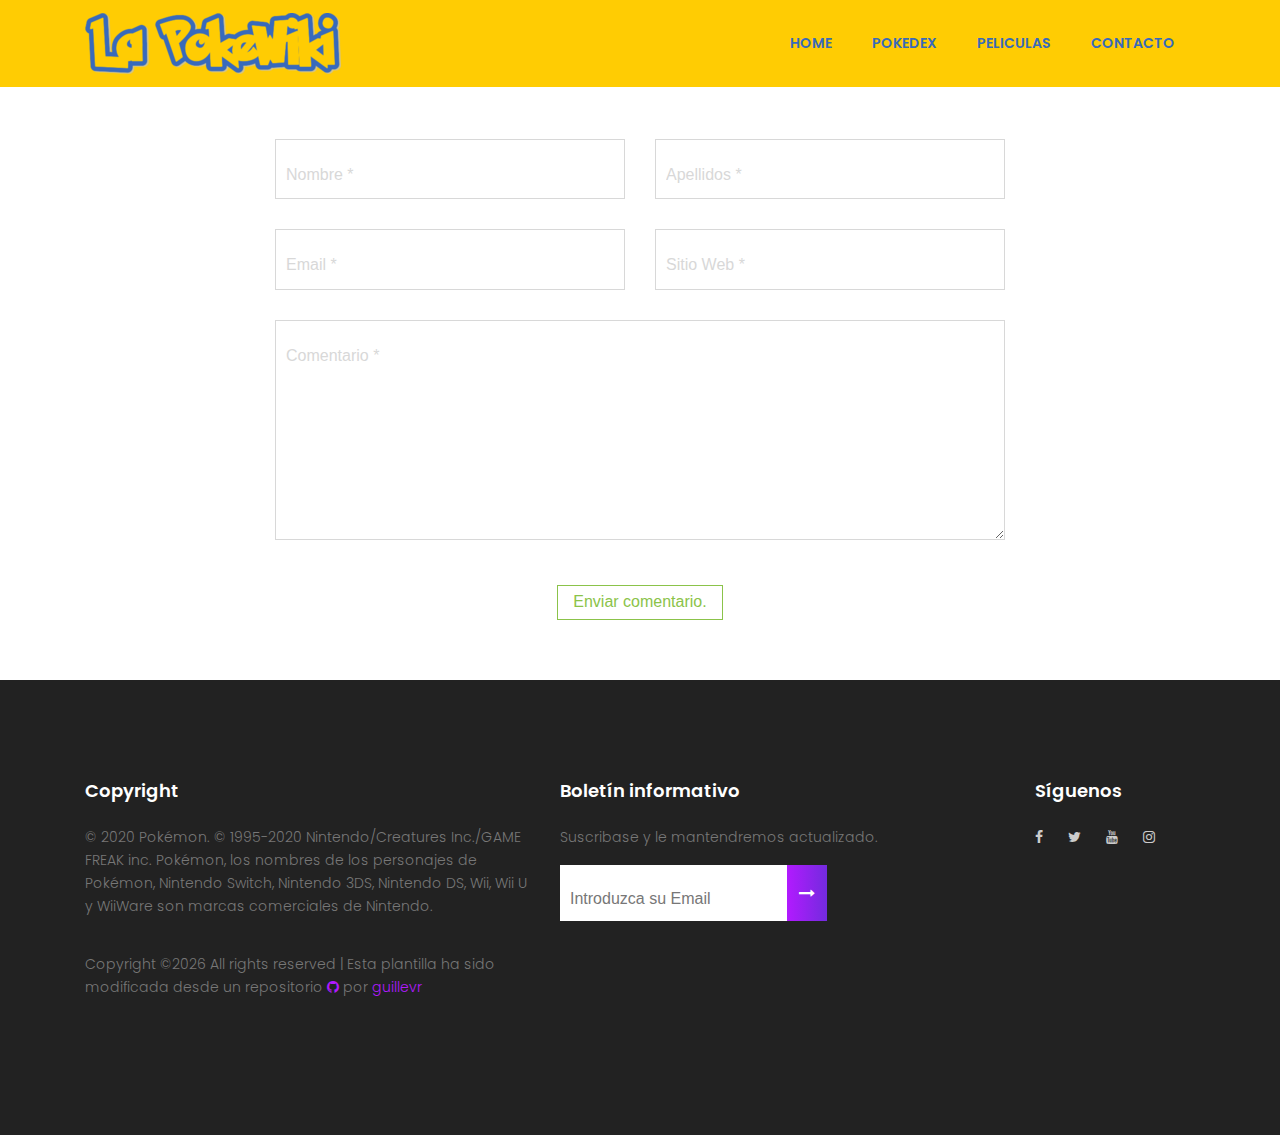
==== pokemon/formulario.html @ 74d23642 "Modificación completa del formulario." ====
<!DOCTYPE html>
<html lang="zxx" class="no-js">
<head>
  <!-- Mobile Specific Meta -->
  <meta name="viewport" content="width=device-width, initial-scale=1, shrink-to-fit=no">
  <!-- Favicon-->
  <link rel="shortcut icon" href="img/fav.png">
  <!-- Author Meta -->
  <meta name="author" content="colorlib">
  <!-- Meta Description -->
  <meta name="description" content="">
  <!-- Meta Keyword -->
  <meta name="keywords" content="">
  <!-- meta character set -->
  <meta charset="UTF-8">
  <!-- Site Title -->
  <title>La pokewiki</title>

  <link href="https://fonts.googleapis.com/css?family=Poppins:100,200,400,300,500,600,700" rel="stylesheet">
    <!--
    CSS
    ============================================= -->
    <link rel="stylesheet" href="css/linearicons.css">
    <link rel="stylesheet" href="css/font-awesome.min.css">
    <link rel="stylesheet" href="css/bootstrap.css">
    <link rel="stylesheet" href="css/magnific-popup.css">
    <link rel="stylesheet" href="css/animate.min.css">
    <link rel="stylesheet" href="css/owl.carousel.css">
    <link rel="stylesheet" href="css/main.css">
    <link rel="stylesheet" href="style_form.css">

  </head>
  <body>
    <!-- start banner Area -->
    <section class="banner-area" id="home">
      <!-- Start Header Area -->
      <header class="default-header" style="background-color:#FFCC03">
        <nav class="navbar navbar-expand-lg  navbar-light">
          <div class="container">
              <a class="navbar-brand" href="index.html">
                <img src="img/icono.ico" alt="">
              </a>
              <button class="navbar-toggler" type="button" data-toggle="collapse" data-target="#navbarSupportedContent" aria-controls="navbarSupportedContent" aria-expanded="false" aria-label="Toggle navigation">
                <span class="text-white lnr lnr-menu"></span>
              </button>

              <div class="collapse navbar-collapse justify-content-end align-items-center" id="navbarSupportedContent">
                <ul class="navbar-nav">
                <!-- ################ He hecho cambios aqui ################### -->
                  <li><a href="index.html" style="color:#386abb">Home</a></li>
                  <li><a href="pag_pokedex.html" style="color:#386abb">Pokedex</a></li>
                  <li><a href="peliculas.html" style="color:#386abb">Peliculas</a></li>
                  <li><a href="formulario.html" style="color:#386abb">Contacto</a></li>
                </ul>
              </div>
          </div>
        </nav>
      </header>
      <!-- End Header Area -->
    </section>

<!-- ############# El formulario ################ -->
    <br/>
    <br/>
    <div class="comment-section">
    <form id="commentform" class="comment-form">
      <div class="comment-form-name">
        <input id="name" placeholder="Nombre *" name="name" type="text" value="" pattern="^[^0-9]+$" size="30" maxlength="245" required>
        <label for="name">Nombre</label>
      </div>
      <div class="comment-form-surname">
        <input id="surname" placeholder="Apellidos *" name="surname" type="text" value="" size="30" maxlength="245" required>
        <label for="surname">Apellidos</label>
      </div>
      <div class="comment-form-email">
        <input id="email" placeholder="Email *" name="email" type="email" value="" size="30" maxlength="100" required>
        <label for="email" data-help="Ejemplo: ejemplo@gmail.com">Correo electronico</label>
      </div>
      <div class="comment-form-url">
        <input id="url" placeholder="Sitio Web *" name="url" type="url" value="" size="30" maxlength="200">
        <label for="url" data-help="Suelen empezar con http:// o https://">Sitio Web</label>
      </div>
      <div class="comment-form-comment">
        <textarea placeholder="Comentario *" id="comment" name="comment" cols="45" rows="8" maxlength="65525" required></textarea>
        <label data-help="Su comentario nos ayudara a ir mejorando día a día. Gracias!!">Comentario</label>
      </div>
      <div class="form-submit">
        <input name="submit" type="submit" id="submit" class="submit" value="Enviar comentario.">
      </div>
    </form>
  </div>
  <!-- ################ Pie de pagina ################### -->


      <!-- start footer Area -->
      <footer class="footer-area section-gap">
        <div class="container">
          <div class="row">
            <div class="col-lg-5 col-md-6 col-sm-6">
              <div class="single-footer-widget">
  <!-- ################ He hecho cambios aquii ################### -->
                <h6>Copyright</h6>
                <p>
                  	© 2020 Pokémon. © 1995-2020 Nintendo/Creatures Inc./GAME FREAK inc.
                    Pokémon, los nombres de los personajes de Pokémon, Nintendo Switch, Nintendo 3DS, Nintendo DS, Wii, Wii U y WiiWare son marcas comerciales de Nintendo.
                </p>

                <!-- Link back to Colorlib can't be removed. Template is licensed under CC BY 3.0. -->
                <p class="footer-text">Copyright &copy;<script>document.write(new Date().getFullYear());</script> All rights reserved | Esta plantilla ha sido modificada desde un repositorio <i class="fa fa-github" aria-hidden="true"></i> por <a href="https://colorlib.com" target="_blank">guillevr</a></p>
                <!-- Link back to Colorlib can't be removed. Template is licensed under CC BY 3.0. -->


              </div>
            </div>
  <!-- ################ He hecho cambios aquii ################### -->
            <div class="col-lg-5  col-md-6 col-sm-6">
              <div class="single-footer-widget">
                <h6>Boletín informativo</h6>
                <p>Suscribase y le mantendremos actualizado.</p>
                <div class="" id="mc_embed_signup">

                    <form target="_blank" action="https://spondonit.us12.list-manage.com/subscribe/post?u=1462626880ade1ac87bd9c93a&amp;id=92a4423d01" method="get" class="form-inline">

                    <div class="d-flex flex-row">
  <!-- ################ He hecho cambios aquii ################### -->
                      <input class="form-control" name="EMAIL" placeholder="Introduzca su Email" onfocus="this.placeholder = ''" onblur="this.placeholder = 'Enter Email '" required="" type="email">


                                      <button class="click-btn btn btn-default"><i class="fa fa-long-arrow-right" aria-hidden="true"></i></button>
                                      <div style="position: absolute; left: -5000px;">
                          <input name="b_36c4fd991d266f23781ded980_aefe40901a" tabindex="-1" value="" type="text">
                        </div>

                      <!-- <div class="col-lg-4 col-md-4">
                        <button class="bb-btn btn"><span class="lnr lnr-arrow-right"></span></button>
                      </div>  -->
                    </div>
                    <div class="info"></div>
                    </form>
                </div>
                </div>
            </div>
            <div class="col-lg-2 col-md-6 col-sm-6 social-widget">
  <!-- ################ He hecho cambios aquii ################### -->
              <div class="single-footer-widget">
    						<h6 >Síguenos</h6>
                <div class="footer-social d-flex align-items-center">
                  <a href="https://www.facebook.com/Pokemon/"><i class="fa fa-facebook"></i></a>
                  <a href="https://twitter.com/pokemon_es_esp"><i class="fa fa-twitter"></i></a>
                  <a href="https://www.youtube.com/user/PokemonOficialES"><i class="fa fa-youtube"></i></a>
                  <a href="https://www.instagram.com/pokemon/"><i class="fa fa-instagram"></i></a>
                </div>
              </div>
            </div>
          </div>
        </div>
      </footer>
      <!-- End footer Area -->


      <script src="js/vendor/jquery-2.2.4.min.js"></script>
      <script src="https://cdnjs.cloudflare.com/ajax/libs/popper.js/1.11.0/umd/popper.min.js" integrity="sha384-b/U6ypiBEHpOf/4+1nzFpr53nxSS+GLCkfwBdFNTxtclqqenISfwAzpKaMNFNmj4" crossorigin="anonymous"></script>
      <script src="js/vendor/bootstrap.min.js"></script>
      <script src="js/owl.carousel.min.js"></script>
      <script src="js/jquery.sticky.js"></script>
      <script src="js/jquery.nice-select.min.js"></script>
      <script src="js/parallax.min.js"></script>
      <script src="js/jquery.magnific-popup.min.js"></script>
      <script src="js/main.js"></script>
    </body>
  </html>
---- pokemon/css/linearicons.css ----
@font-face {
	font-family: 'Linearicons-Free';
	src:url('../fonts/Linearicons-Free.eot?w118d');
	src:url('../fonts/Linearicons-Free.eot?#iefixw118d') format('embedded-opentype'),
		url('../fonts/Linearicons-Free.woff2?w118d') format('woff2'),
		url('../fonts/Linearicons-Free.woff?w118d') format('woff'),
		url('../fonts/Linearicons-Free.ttf?w118d') format('truetype'),
		url('../fonts/Linearicons-Free.svg?w118d#Linearicons-Free') format('svg');
	font-weight: normal;
	font-style: normal;
}

.lnr {
	font-family: 'Linearicons-Free';
	speak: none;
	font-style: normal;
	font-weight: normal;
	font-variant: normal;
	text-transform: none;
	line-height: 1;

	/* Better Font Rendering =========== */
	-webkit-font-smoothing: antialiased;
	-moz-osx-font-smoothing: grayscale;
}

.lnr-home:before {
	content: "\e800";
}
.lnr-apartment:before {
	content: "\e801";
}
.lnr-pencil:before {
	content: "\e802";
}
.lnr-magic-wand:before {
	content: "\e803";
}
.lnr-drop:before {
	content: "\e804";
}
.lnr-lighter:before {
	content: "\e805";
}
.lnr-poop:before {
	content: "\e806";
}
.lnr-sun:before {
	content: "\e807";
}
.lnr-moon:before {
	content: "\e808";
}
.lnr-cloud:before {
	content: "\e809";
}
.lnr-cloud-upload:before {
	content: "\e80a";
}
.lnr-cloud-download:before {
	content: "\e80b";
}
.lnr-cloud-sync:before {
	content: "\e80c";
}
.lnr-cloud-check:before {
	content: "\e80d";
}
.lnr-database:before {
	content: "\e80e";
}
.lnr-lock:before {
	content: "\e80f";
}
.lnr-cog:before {
	content: "\e810";
}
.lnr-trash:before {
	content: "\e811";
}
.lnr-dice:before {
	content: "\e812";
}
.lnr-heart:before {
	content: "\e813";
}
.lnr-star:before {
	content: "\e814";
}
.lnr-star-half:before {
	content: "\e815";
}
.lnr-star-empty:before {
	content: "\e816";
}
.lnr-flag:before {
	content: "\e817";
}
.lnr-envelope:before {
	content: "\e818";
}
.lnr-paperclip:before {
	content: "\e819";
}
.lnr-inbox:before {
	content: "\e81a";
}
.lnr-eye:before {
	content: "\e81b";
}
.lnr-printer:before {
	content: "\e81c";
}
.lnr-file-empty:before {
	content: "\e81d";
}
.lnr-file-add:before {
	content: "\e81e";
}
.lnr-enter:before {
	content: "\e81f";
}
.lnr-exit:before {
	content: "\e820";
}
.lnr-graduation-hat:before {
	content: "\e821";
}
.lnr-license:before {
	content: "\e822";
}
.lnr-music-note:before {
	content: "\e823";
}
.lnr-film-play:before {
	content: "\e824";
}
.lnr-camera-video:before {
	content: "\e825";
}
.lnr-camera:before {
	content: "\e826";
}
.lnr-picture:before {
	content: "\e827";
}
.lnr-book:before {
	content: "\e828";
}
.lnr-bookmark:before {
	content: "\e829";
}
.lnr-user:before {
	content: "\e82a";
}
.lnr-users:before {
	content: "\e82b";
}
.lnr-shirt:before {
	content: "\e82c";
}
.lnr-store:before {
	content: "\e82d";
}
.lnr-cart:before {
	content: "\e82e";
}
.lnr-tag:before {
	content: "\e82f";
}
.lnr-phone-handset:before {
	content: "\e830";
}
.lnr-phone:before {
	content: "\e831";
}
.lnr-pushpin:before {
	content: "\e832";
}
.lnr-map-marker:before {
	content: "\e833";
}
.lnr-map:before {
	content: "\e834";
}
.lnr-location:before {
	content: "\e835";
}
.lnr-calendar-full:before {
	content: "\e836";
}
.lnr-keyboard:before {
	content: "\e837";
}
.lnr-spell-check:before {
	content: "\e838";
}
.lnr-screen:before {
	content: "\e839";
}
.lnr-smartphone:before {
	content: "\e83a";
}
.lnr-tablet:before {
	content: "\e83b";
}
.lnr-laptop:before {
	content: "\e83c";
}
.lnr-laptop-phone:before {
	content: "\e83d";
}
.lnr-power-switch:before {
	content: "\e83e";
}
.lnr-bubble:before {
	content: "\e83f";
}
.lnr-heart-pulse:before {
	content: "\e840";
}
.lnr-construction:before {
	content: "\e841";
}
.lnr-pie-chart:before {
	content: "\e842";
}
.lnr-chart-bars:before {
	content: "\e843";
}
.lnr-gift:before {
	content: "\e844";
}
.lnr-diamond:before {
	content: "\e845";
}
.lnr-linearicons:before {
	content: "\e846";
}
.lnr-dinner:before {
	content: "\e847";
}
.lnr-coffee-cup:before {
	content: "\e848";
}
.lnr-leaf:before {
	content: "\e849";
}
.lnr-paw:before {
	content: "\e84a";
}
.lnr-rocket:before {
	content: "\e84b";
}
.lnr-briefcase:before {
	content: "\e84c";
}
.lnr-bus:before {
	content: "\e84d";
}
.lnr-car:before {
	content: "\e84e";
}
.lnr-train:before {
	content: "\e84f";
}
.lnr-bicycle:before {
	content: "\e850";
}
.lnr-wheelchair:before {
	content: "\e851";
}
.lnr-select:before {
	content: "\e852";
}
.lnr-earth:before {
	content: "\e853";
}
.lnr-smile:before {
	content: "\e854";
}
.lnr-sad:before {
	content: "\e855";
}
.lnr-neutral:before {
	content: "\e856";
}
.lnr-mustache:before {
	content: "\e857";
}
.lnr-alarm:before {
	content: "\e858";
}
.lnr-bullhorn:before {
	content: "\e859";
}
.lnr-volume-high:before {
	content: "\e85a";
}
.lnr-volume-medium:before {
	content: "\e85b";
}
.lnr-volume-low:before {
	content: "\e85c";
}
.lnr-volume:before {
	content: "\e85d";
}
.lnr-mic:before {
	content: "\e85e";
}
.lnr-hourglass:before {
	content: "\e85f";
}
.lnr-undo:before {
	content: "\e860";
}
.lnr-redo:before {
	content: "\e861";
}
.lnr-sync:before {
	content: "\e862";
}
.lnr-history:before {
	content: "\e863";
}
.lnr-clock:before {
	content: "\e864";
}
.lnr-download:before {
	content: "\e865";
}
.lnr-upload:before {
	content: "\e866";
}
.lnr-enter-down:before {
	content: "\e867";
}
.lnr-exit-up:before {
	content: "\e868";
}
.lnr-bug:before {
	content: "\e869";
}
.lnr-code:before {
	content: "\e86a";
}
.lnr-link:before {
	content: "\e86b";
}
.lnr-unlink:before {
	content: "\e86c";
}
.lnr-thumbs-up:before {
	content: "\e86d";
}
.lnr-thumbs-down:before {
	content: "\e86e";
}
.lnr-magnifier:before {
	content: "\e86f";
}
.lnr-cross:before {
	content: "\e870";
}
.lnr-menu:before {
	content: "\e871";
}
.lnr-list:before {
	content: "\e872";
}
.lnr-chevron-up:before {
	content: "\e873";
}
.lnr-chevron-down:before {
	content: "\e874";
}
.lnr-chevron-left:before {
	content: "\e875";
}
.lnr-chevron-right:before {
	content: "\e876";
}
.lnr-arrow-up:before {
	content: "\e877";
}
.lnr-arrow-down:before {
	content: "\e878";
}
.lnr-arrow-left:before {
	content: "\e879";
}
.lnr-arrow-right:before {
	content: "\e87a";
}
.lnr-move:before {
	content: "\e87b";
}
.lnr-warning:before {
	content: "\e87c";
}
.lnr-question-circle:before {
	content: "\e87d";
}
.lnr-menu-circle:before {
	content: "\e87e";
}
.lnr-checkmark-circle:before {
	content: "\e87f";
}
.lnr-cross-circle:before {
	content: "\e880";
}
.lnr-plus-circle:before {
	content: "\e881";
}
.lnr-circle-minus:before {
	content: "\e882";
}
.lnr-arrow-up-circle:before {
	content: "\e883";
}
.lnr-arrow-down-circle:before {
	content: "\e884";
}
.lnr-arrow-left-circle:before {
	content: "\e885";
}
.lnr-arrow-right-circle:before {
	content: "\e886";
}
.lnr-chevron-up-circle:before {
	content: "\e887";
}
.lnr-chevron-down-circle:before {
	content: "\e888";
}
.lnr-chevron-left-circle:before {
	content: "\e889";
}
.lnr-chevron-right-circle:before {
	content: "\e88a";
}
.lnr-crop:before {
	content: "\e88b";
}
.lnr-frame-expand:before {
	content: "\e88c";
}
.lnr-frame-contract:before {
	content: "\e88d";
}
.lnr-layers:before {
	content: "\e88e";
}
.lnr-funnel:before {
	content: "\e88f";
}
.lnr-text-format:before {
	content: "\e890";
}
.lnr-text-format-remove:before {
	content: "\e891";
}
.lnr-text-size:before {
	content: "\e892";
}
.lnr-bold:before {
	content: "\e893";
}
.lnr-italic:before {
	content: "\e894";
}
.lnr-underline:before {
	content: "\e895";
}
.lnr-strikethrough:before {
	content: "\e896";
}
.lnr-highlight:before {
	content: "\e897";
}
.lnr-text-align-left:before {
	content: "\e898";
}
.lnr-text-align-center:before {
	content: "\e899";
}
.lnr-text-align-right:before {
	content: "\e89a";
}
.lnr-text-align-justify:before {
	content: "\e89b";
}
.lnr-line-spacing:before {
	content: "\e89c";
}
.lnr-indent-increase:before {
	content: "\e89d";
}
.lnr-indent-decrease:before {
	content: "\e89e";
}
.lnr-pilcrow:before {
	content: "\e89f";
}
.lnr-direction-ltr:before {
	content: "\e8a0";
}
.lnr-direction-rtl:before {
	content: "\e8a1";
}
.lnr-page-break:before {
	content: "\e8a2";
}
.lnr-sort-alpha-asc:before {
	content: "\e8a3";
}
.lnr-sort-amount-asc:before {
	content: "\e8a4";
}
.lnr-hand:before {
	content: "\e8a5";
}
.lnr-pointer-up:before {
	content: "\e8a6";
}
.lnr-pointer-right:before {
	content: "\e8a7";
}
.lnr-pointer-down:before {
	content: "\e8a8";
}
.lnr-pointer-left:before {
	content: "\e8a9";
}
---- pokemon/css/main.css ----
/*--------------------------- Color variations ----------------------*/
/* Medium Layout: 1280px */
/* Tablet Layout: 768px */
/* Mobile Layout: 320px */
/* Wide Mobile Layout: 480px */
/* =================================== */
/*  Basic Style 
/* =================================== */
::-moz-selection {
  /* Code for Firefox */
  background-color: #b01afe;
  color: #fff;
}

::selection {
  background-color: #b01afe;
  color: #fff;
}

::-webkit-input-placeholder {
  /* WebKit, Blink, Edge */
  color: #777777;
  font-weight: 300;
}

:-moz-placeholder {
  /* Mozilla Firefox 4 to 18 */
  color: #777777;
  opacity: 1;
  font-weight: 300;
}

::-moz-placeholder {
  /* Mozilla Firefox 19+ */
  color: #777777;
  opacity: 1;
  font-weight: 300;
}

:-ms-input-placeholder {
  /* Internet Explorer 10-11 */
  color: #777777;
  font-weight: 300;
}

::-ms-input-placeholder {
  /* Microsoft Edge */
  color: #777777;
  font-weight: 300;
}

body {
  color: #777777;
  font-family: "Poppins", sans-serif;
  font-size: 14px;
  font-weight: 300;
  line-height: 1.625em;
  position: relative;
}

ol, ul {
  margin: 0;
  padding: 0;
  list-style: none;
}

select {
  display: block;
}

figure {
  margin: 0;
}

a {
  -webkit-transition: all 0.3s ease 0s;
  -moz-transition: all 0.3s ease 0s;
  -o-transition: all 0.3s ease 0s;
  transition: all 0.3s ease 0s;
}

iframe {
  border: 0;
}

a, a:focus, a:hover {
  text-decoration: none;
  outline: 0;
}

.btn.active.focus,
.btn.active:focus,
.btn.focus,
.btn.focus:active,
.btn:active:focus,
.btn:focus {
  text-decoration: none;
  outline: 0;
}

.card-panel {
  margin: 0;
  padding: 60px;
}

/**
 *  Typography
 *
 **/
.btn i, .btn-large i, .btn-floating i, .btn-large i, .btn-flat i {
  font-size: 1em;
  line-height: inherit;
}

.gray-bg {
  background: #f9f9ff;
}

h1, h2, h3,
h4, h5, h6 {
  font-family: "Poppins", sans-serif;
  color: #222222;
  line-height: 1.2em !important;
  margin-bottom: 0;
  margin-top: 0;
  font-weight: 600;
}

.h1, .h2, .h3,
.h4, .h5, .h6 {
  margin-bottom: 0;
  margin-top: 0;
  font-family: "Poppins", sans-serif;
  font-weight: 600;
  color: #222222;
}

h1, .h1 {
  font-size: 36px;
}

h2, .h2 {
  font-size: 30px;
}

h3, .h3 {
  font-size: 24px;
}

h4, .h4 {
  font-size: 18px;
}

h5, .h5 {
  font-size: 16px;
}

h6, .h6 {
  font-size: 14px;
  color: #222222;
}

td, th {
  border-radius: 0px;
}

/**
 * For modern browsers
 * 1. The space content is one way to avoid an Opera bug when the
 *    contenteditable attribute is included anywhere else in the document.
 *    Otherwise it causes space to appear at the top and bottom of elements
 *    that are clearfixed.
 * 2. The use of `table` rather than `block` is only necessary if using
 *    `:before` to contain the top-margins of child elements.
 */
.clear::before, .clear::after {
  content: " ";
  display: table;
}

.clear::after {
  clear: both;
}

.fz-11 {
  font-size: 11px;
}

.fz-12 {
  font-size: 12px;
}

.fz-13 {
  font-size: 13px;
}

.fz-14 {
  font-size: 14px;
}

.fz-15 {
  font-size: 15px;
}

.fz-16 {
  font-size: 16px;
}

.fz-18 {
  font-size: 18px;
}

.fz-30 {
  font-size: 30px;
}

.fz-48 {
  font-size: 48px !important;
}

.fw100 {
  font-weight: 100;
}

.fw300 {
  font-weight: 300;
}

.fw400 {
  font-weight: 400 !important;
}

.fw500 {
  font-weight: 500;
}

.f700 {
  font-weight: 700;
}

.fsi {
  font-style: italic;
}

.mt-10 {
  margin-top: 10px;
}

.mt-15 {
  margin-top: 15px;
}

.mt-20 {
  margin-top: 20px;
}

.mt-25 {
  margin-top: 25px;
}

.mt-30 {
  margin-top: 30px;
}

.mt-35 {
  margin-top: 35px;
}

.mt-40 {
  margin-top: 40px;
}

.mt-50 {
  margin-top: 50px;
}

.mt-60 {
  margin-top: 60px;
}

.mt-70 {
  margin-top: 70px;
}

.mt-80 {
  margin-top: 80px;
}

.mt-100 {
  margin-top: 100px;
}

.mt-120 {
  margin-top: 120px;
}

.mt-150 {
  margin-top: 150px;
}

.ml-0 {
  margin-left: 0 !important;
}

.ml-5 {
  margin-left: 5px !important;
}

.ml-10 {
  margin-left: 10px;
}

.ml-15 {
  margin-left: 15px;
}

.ml-20 {
  margin-left: 20px;
}

.ml-30 {
  margin-left: 30px;
}

.ml-50 {
  margin-left: 50px;
}

.mr-0 {
  margin-right: 0 !important;
}

.mr-5 {
  margin-right: 5px !important;
}

.mr-15 {
  margin-right: 15px;
}

.mr-10 {
  margin-right: 10px;
}

.mr-20 {
  margin-right: 20px;
}

.mr-30 {
  margin-right: 30px;
}

.mr-50 {
  margin-right: 50px;
}

.mb-0 {
  margin-bottom: 0px;
}

.mb-0-i {
  margin-bottom: 0px !important;
}

.mb-5 {
  margin-bottom: 5px;
}

.mb-10 {
  margin-bottom: 10px;
}

.mb-15 {
  margin-bottom: 15px;
}

.mb-20 {
  margin-bottom: 20px;
}

.mb-25 {
  margin-bottom: 25px;
}

.mb-30 {
  margin-bottom: 30px;
}

.mb-40 {
  margin-bottom: 40px;
}

.mb-50 {
  margin-bottom: 50px;
}

.mb-60 {
  margin-bottom: 60px;
}

.mb-70 {
  margin-bottom: 70px;
}

.mb-80 {
  margin-bottom: 80px;
}

.mb-90 {
  margin-bottom: 90px;
}

.mb-100 {
  margin-bottom: 100px;
}

.pt-0 {
  padding-top: 0px;
}

.pt-10 {
  padding-top: 10px;
}

.pt-15 {
  padding-top: 15px;
}

.pt-20 {
  padding-top: 20px;
}

.pt-25 {
  padding-top: 25px;
}

.pt-30 {
  padding-top: 30px;
}

.pt-40 {
  padding-top: 40px;
}

.pt-50 {
  padding-top: 50px;
}

.pt-60 {
  padding-top: 60px;
}

.pt-70 {
  padding-top: 70px;
}

.pt-80 {
  padding-top: 80px;
}

.pt-90 {
  padding-top: 90px;
}

.pt-100 {
  padding-top: 100px;
}

.pt-120 {
  padding-top: 120px;
}

.pt-150 {
  padding-top: 150px;
}

.pt-170 {
  padding-top: 170px;
}

.pb-0 {
  padding-bottom: 0px;
}

.pb-10 {
  padding-bottom: 10px;
}

.pb-15 {
  padding-bottom: 15px;
}

.pb-20 {
  padding-bottom: 20px;
}

.pb-25 {
  padding-bottom: 25px;
}

.pb-30 {
  padding-bottom: 30px;
}

.pb-40 {
  padding-bottom: 40px;
}

.pb-50 {
  padding-bottom: 50px;
}

.pb-60 {
  padding-bottom: 60px;
}

.pb-70 {
  padding-bottom: 70px;
}

.pb-80 {
  padding-bottom: 80px;
}

.pb-90 {
  padding-bottom: 90px;
}

.pb-100 {
  padding-bottom: 100px;
}

.pb-120 {
  padding-bottom: 120px;
}

.pb-150 {
  padding-bottom: 150px;
}

.pr-30 {
  padding-right: 30px;
}

.pl-30 {
  padding-left: 30px;
}

.pl-90 {
  padding-left: 90px;
}

.p-40 {
  padding: 40px;
}

.float-left {
  float: left;
}

.float-right {
  float: right;
}

.text-italic {
  font-style: italic;
}

.text-white {
  color: #fff;
}

.text-black {
  color: #000;
}

.transition {
  -webkit-transition: all 0.3s ease 0s;
  -moz-transition: all 0.3s ease 0s;
  -o-transition: all 0.3s ease 0s;
  transition: all 0.3s ease 0s;
}

.section-full {
  padding: 100px 0;
}

.section-half {
  padding: 75px 0;
}

.text-center {
  text-align: center;
}

.text-left {
  text-align: left;
}

.text-rigth {
  text-align: right;
}

.flex {
  display: -webkit-box;
  display: -webkit-flex;
  display: -moz-flex;
  display: -ms-flexbox;
  display: flex;
}

.inline-flex {
  display: -webkit-inline-box;
  display: -webkit-inline-flex;
  display: -moz-inline-flex;
  display: -ms-inline-flexbox;
  display: inline-flex;
}

.flex-grow {
  -webkit-box-flex: 1;
  -webkit-flex-grow: 1;
  -moz-flex-grow: 1;
  -ms-flex-positive: 1;
  flex-grow: 1;
}

.flex-wrap {
  -webkit-flex-wrap: wrap;
  -moz-flex-wrap: wrap;
  -ms-flex-wrap: wrap;
  flex-wrap: wrap;
}

.flex-left {
  -webkit-box-pack: start;
  -ms-flex-pack: start;
  -webkit-justify-content: flex-start;
  -moz-justify-content: flex-start;
  justify-content: flex-start;
}

.flex-middle {
  -webkit-box-align: center;
  -ms-flex-align: center;
  -webkit-align-items: center;
  -moz-align-items: center;
  align-items: center;
}

.flex-right {
  -webkit-box-pack: end;
  -ms-flex-pack: end;
  -webkit-justify-content: flex-end;
  -moz-justify-content: flex-end;
  justify-content: flex-end;
}

.flex-top {
  -webkit-align-self: flex-start;
  -moz-align-self: flex-start;
  -ms-flex-item-align: start;
  align-self: flex-start;
}

.flex-center {
  -webkit-box-pack: center;
  -ms-flex-pack: center;
  -webkit-justify-content: center;
  -moz-justify-content: center;
  justify-content: center;
}

.flex-bottom {
  -webkit-align-self: flex-end;
  -moz-align-self: flex-end;
  -ms-flex-item-align: end;
  align-self: flex-end;
}

.space-between {
  -webkit-box-pack: justify;
  -ms-flex-pack: justify;
  -webkit-justify-content: space-between;
  -moz-justify-content: space-between;
  justify-content: space-between;
}

.space-around {
  -ms-flex-pack: distribute;
  -webkit-justify-content: space-around;
  -moz-justify-content: space-around;
  justify-content: space-around;
}

.flex-column {
  -webkit-box-direction: normal;
  -webkit-box-orient: vertical;
  -webkit-flex-direction: column;
  -moz-flex-direction: column;
  -ms-flex-direction: column;
  flex-direction: column;
}

.flex-cell {
  display: -webkit-box;
  display: -webkit-flex;
  display: -moz-flex;
  display: -ms-flexbox;
  display: flex;
  -webkit-box-flex: 1;
  -webkit-flex-grow: 1;
  -moz-flex-grow: 1;
  -ms-flex-positive: 1;
  flex-grow: 1;
}

.display-table {
  display: table;
}

.light {
  color: #fff;
}

.dark {
  color: #222;
}

.relative {
  position: relative;
}

.overflow-hidden {
  overflow: hidden;
}

.overlay {
  position: absolute;
  left: 0;
  right: 0;
  top: 0;
  bottom: 0;
}

.container.fullwidth {
  width: 100%;
}

.container.no-padding {
  padding-left: 0;
  padding-right: 0;
}

.no-padding {
  padding: 0;
}

.section-bg {
  background: #f9fafc;
}

@media (max-width: 767px) {
  .no-flex-xs {
    display: block !important;
  }
}

.row.no-margin {
  margin-left: 0;
  margin-right: 0;
}

.sample-text-area {
  background: #fff;
  padding: 100px 0 70px 0;
}

.text-heading {
  margin-bottom: 30px;
  font-size: 24px;
}

h1 {
  font-size: 36px;
}

h2 {
  font-size: 30px;
}

h3 {
  font-size: 24px;
}

h4 {
  font-size: 18px;
}

h5 {
  font-size: 16px;
}

h6 {
  font-size: 14px;
}

h1, h2, h3, h4, h5, h6 {
  line-height: 1.5em;
}

.typography h1, .typography h2, .typography h3, .typography h4, .typography h5, .typography h6 {
  color: #777777;
}

.button-area {
  background: #fff;
}

.button-area .border-top-generic {
  padding: 70px 15px;
  border-top: 1px dotted #eee;
}

.button-group-area .genric-btn {
  margin-right: 10px;
  margin-top: 10px;
}

.button-group-area .genric-btn:last-child {
  margin-right: 0;
}

.genric-btn {
  display: inline-block;
  outline: none;
  line-height: 40px;
  padding: 0 30px;
  font-size: .8em;
  text-align: center;
  text-decoration: none;
  font-weight: 500;
  cursor: pointer;
  -webkit-transition: all 0.3s ease 0s;
  -moz-transition: all 0.3s ease 0s;
  -o-transition: all 0.3s ease 0s;
  transition: all 0.3s ease 0s;
}

.genric-btn:focus {
  outline: none;
}

.genric-btn.e-large {
  padding: 0 40px;
  line-height: 50px;
}

.genric-btn.large {
  line-height: 45px;
}

.genric-btn.medium {
  line-height: 30px;
}

.genric-btn.small {
  line-height: 25px;
}

.genric-btn.radius {
  border-radius: 3px;
}

.genric-btn.circle {
  border-radius: 20px;
}

.genric-btn.arrow {
  display: -webkit-inline-box;
  display: -ms-inline-flexbox;
  display: inline-flex;
  -webkit-box-align: center;
  -ms-flex-align: center;
  align-items: center;
}

.genric-btn.arrow span {
  margin-left: 10px;
}

.genric-btn.default {
  color: #222222;
  background: #f9f9ff;
  border: 1px solid transparent;
}

.genric-btn.default:hover {
  border: 1px solid #f9f9ff;
  background: #fff;
}

.genric-btn.default-border {
  border: 1px solid #f9f9ff;
  background: #fff;
}

.genric-btn.default-border:hover {
  color: #222222;
  background: #f9f9ff;
  border: 1px solid transparent;
}

.genric-btn.primary {
  color: #fff;
  background: #b01afe;
  border: 1px solid transparent;
}

.genric-btn.primary:hover {
  color: #b01afe;
  border: 1px solid #b01afe;
  background: #fff;
}

.genric-btn.primary-border {
  color: #b01afe;
  border: 1px solid #b01afe;
  background: #fff;
}

.genric-btn.primary-border:hover {
  color: #fff;
  background: #b01afe;
  border: 1px solid transparent;
}

.genric-btn.success {
  color: #fff;
  background: #4cd3e3;
  border: 1px solid transparent;
}

.genric-btn.success:hover {
  color: #4cd3e3;
  border: 1px solid #4cd3e3;
  background: #fff;
}

.genric-btn.success-border {
  color: #4cd3e3;
  border: 1px solid #4cd3e3;
  background: #fff;
}

.genric-btn.success-border:hover {
  color: #fff;
  background: #4cd3e3;
  border: 1px solid transparent;
}

.genric-btn.info {
  color: #fff;
  background: #38a4ff;
  border: 1px solid transparent;
}

.genric-btn.info:hover {
  color: #38a4ff;
  border: 1px solid #38a4ff;
  background: #fff;
}

.genric-btn.info-border {
  color: #38a4ff;
  border: 1px solid #38a4ff;
  background: #fff;
}

.genric-btn.info-border:hover {
  color: #fff;
  background: #38a4ff;
  border: 1px solid transparent;
}

.genric-btn.warning {
  color: #fff;
  background: #f4e700;
  border: 1px solid transparent;
}

.genric-btn.warning:hover {
  color: #f4e700;
  border: 1px solid #f4e700;
  background: #fff;
}

.genric-btn.warning-border {
  color: #f4e700;
  border: 1px solid #f4e700;
  background: #fff;
}

.genric-btn.warning-border:hover {
  color: #fff;
  background: #f4e700;
  border: 1px solid transparent;
}

.genric-btn.danger {
  color: #fff;
  background: #f44a40;
  border: 1px solid transparent;
}

.genric-btn.danger:hover {
  color: #f44a40;
  border: 1px solid #f44a40;
  background: #fff;
}

.genric-btn.danger-border {
  color: #f44a40;
  border: 1px solid #f44a40;
  background: #fff;
}

.genric-btn.danger-border:hover {
  color: #fff;
  background: #f44a40;
  border: 1px solid transparent;
}

.genric-btn.link {
  color: #222222;
  background: #f9f9ff;
  text-decoration: underline;
  border: 1px solid transparent;
}

.genric-btn.link:hover {
  color: #222222;
  border: 1px solid #f9f9ff;
  background: #fff;
}

.genric-btn.link-border {
  color: #222222;
  border: 1px solid #f9f9ff;
  background: #fff;
  text-decoration: underline;
}

.genric-btn.link-border:hover {
  color: #222222;
  background: #f9f9ff;
  border: 1px solid transparent;
}

.genric-btn.disable {
  color: #222222, 0.3;
  background: #f9f9ff;
  border: 1px solid transparent;
  cursor: not-allowed;
}

.generic-blockquote {
  padding: 30px 50px 30px 30px;
  background: #f9f9ff;
  border-left: 2px solid #b01afe;
}

.progress-table-wrap {
  overflow-x: scroll;
}

.progress-table {
  background: #f9f9ff;
  padding: 15px 0px 30px 0px;
  min-width: 800px;
}

.progress-table .serial {
  width: 11.83%;
  padding-left: 30px;
}

.progress-table .country {
  width: 28.07%;
}

.progress-table .visit {
  width: 19.74%;
}

.progress-table .percentage {
  width: 40.36%;
  padding-right: 50px;
}

.progress-table .table-head {
  display: flex;
}

.progress-table .table-head .serial, .progress-table .table-head .country, .progress-table .table-head .visit, .progress-table .table-head .percentage {
  color: #222222;
  line-height: 40px;
  text-transform: uppercase;
  font-weight: 500;
}

.progress-table .table-row {
  padding: 15px 0;
  border-top: 1px solid #edf3fd;
  display: flex;
}

.progress-table .table-row .serial, .progress-table .table-row .country, .progress-table .table-row .visit, .progress-table .table-row .percentage {
  display: flex;
  align-items: center;
}

.progress-table .table-row .country img {
  margin-right: 15px;
}

.progress-table .table-row .percentage .progress {
  width: 80%;
  border-radius: 0px;
  background: transparent;
}

.progress-table .table-row .percentage .progress .progress-bar {
  height: 5px;
  line-height: 5px;
}

.progress-table .table-row .percentage .progress .progress-bar.color-1 {
  background-color: #6382e6;
}

.progress-table .table-row .percentage .progress .progress-bar.color-2 {
  background-color: #e66686;
}

.progress-table .table-row .percentage .progress .progress-bar.color-3 {
  background-color: #f09359;
}

.progress-table .table-row .percentage .progress .progress-bar.color-4 {
  background-color: #73fbaf;
}

.progress-table .table-row .percentage .progress .progress-bar.color-5 {
  background-color: #73fbaf;
}

.progress-table .table-row .percentage .progress .progress-bar.color-6 {
  background-color: #6382e6;
}

.progress-table .table-row .percentage .progress .progress-bar.color-7 {
  background-color: #a367e7;
}

.progress-table .table-row .percentage .progress .progress-bar.color-8 {
  background-color: #e66686;
}

.single-gallery-image {
  margin-top: 30px;
  background-repeat: no-repeat !important;
  background-position: center center !important;
  background-size: cover !important;
  height: 200px;
}

.list-style {
  width: 14px;
  height: 14px;
}

.unordered-list li {
  position: relative;
  padding-left: 30px;
  line-height: 1.82em !important;
}

.unordered-list li:before {
  content: "";
  position: absolute;
  width: 14px;
  height: 14px;
  border: 3px solid #b01afe;
  background: #fff;
  top: 4px;
  left: 0;
  border-radius: 50%;
}

.ordered-list {
  margin-left: 30px;
}

.ordered-list li {
  list-style-type: decimal-leading-zero;
  color: #b01afe;
  font-weight: 500;
  line-height: 1.82em !important;
}

.ordered-list li span {
  font-weight: 300;
  color: #777777;
}

.ordered-list-alpha li {
  margin-left: 30px;
  list-style-type: lower-alpha;
  color: #b01afe;
  font-weight: 500;
  line-height: 1.82em !important;
}

.ordered-list-alpha li span {
  font-weight: 300;
  color: #777777;
}

.ordered-list-roman li {
  margin-left: 30px;
  list-style-type: lower-roman;
  color: #b01afe;
  font-weight: 500;
  line-height: 1.82em !important;
}

.ordered-list-roman li span {
  font-weight: 300;
  color: #777777;
}

.single-input {
  display: block;
  width: 100%;
  line-height: 40px;
  border: none;
  outline: none;
  background: #f9f9ff;
  padding: 0 20px;
}

.single-input:focus {
  outline: none;
}

.input-group-icon {
  position: relative;
}

.input-group-icon .icon {
  position: absolute;
  left: 20px;
  top: 0;
  line-height: 40px;
  z-index: 3;
}

.input-group-icon .icon i {
  color: #797979;
}

.input-group-icon .single-input {
  padding-left: 45px;
}

.single-textarea {
  display: block;
  width: 100%;
  line-height: 40px;
  border: none;
  outline: none;
  background: #f9f9ff;
  padding: 0 20px;
  height: 100px;
  resize: none;
}

.single-textarea:focus {
  outline: none;
}

.single-input-primary {
  display: block;
  width: 100%;
  line-height: 40px;
  border: 1px solid transparent;
  outline: none;
  background: #f9f9ff;
  padding: 0 20px;
}

.single-input-primary:focus {
  outline: none;
  border: 1px solid #b01afe;
}

.single-input-accent {
  display: block;
  width: 100%;
  line-height: 40px;
  border: 1px solid transparent;
  outline: none;
  background: #f9f9ff;
  padding: 0 20px;
}

.single-input-accent:focus {
  outline: none;
  border: 1px solid #eb6b55;
}

.single-input-secondary {
  display: block;
  width: 100%;
  line-height: 40px;
  border: 1px solid transparent;
  outline: none;
  background: #f9f9ff;
  padding: 0 20px;
}

.single-input-secondary:focus {
  outline: none;
  border: 1px solid #f09359;
}

.default-switch {
  width: 35px;
  height: 17px;
  border-radius: 8.5px;
  background: #f9f9ff;
  position: relative;
  cursor: pointer;
}

.default-switch input {
  position: absolute;
  left: 0;
  top: 0;
  right: 0;
  bottom: 0;
  width: 100%;
  height: 100%;
  opacity: 0;
  cursor: pointer;
}

.default-switch input + label {
  position: absolute;
  top: 1px;
  left: 1px;
  width: 15px;
  height: 15px;
  border-radius: 50%;
  background: #b01afe;
  -webkit-transition: all 0.2s;
  -moz-transition: all 0.2s;
  -o-transition: all 0.2s;
  transition: all 0.2s;
  box-shadow: 0px 4px 5px 0px rgba(0, 0, 0, 0.2);
  cursor: pointer;
}

.default-switch input:checked + label {
  left: 19px;
}

.primary-switch {
  width: 35px;
  height: 17px;
  border-radius: 8.5px;
  background: #f9f9ff;
  position: relative;
  cursor: pointer;
}

.primary-switch input {
  position: absolute;
  left: 0;
  top: 0;
  right: 0;
  bottom: 0;
  width: 100%;
  height: 100%;
  opacity: 0;
}

.primary-switch input + label {
  position: absolute;
  left: 0;
  top: 0;
  right: 0;
  bottom: 0;
  width: 100%;
  height: 100%;
}

.primary-switch input + label:before {
  content: "";
  position: absolute;
  left: 0;
  top: 0;
  right: 0;
  bottom: 0;
  width: 100%;
  height: 100%;
  background: transparent;
  border-radius: 8.5px;
  cursor: pointer;
  -webkit-transition: all 0.2s;
  -moz-transition: all 0.2s;
  -o-transition: all 0.2s;
  transition: all 0.2s;
}

.primary-switch input + label:after {
  content: "";
  position: absolute;
  top: 1px;
  left: 1px;
  width: 15px;
  height: 15px;
  border-radius: 50%;
  background: #fff;
  -webkit-transition: all 0.2s;
  -moz-transition: all 0.2s;
  -o-transition: all 0.2s;
  transition: all 0.2s;
  box-shadow: 0px 4px 5px 0px rgba(0, 0, 0, 0.2);
  cursor: pointer;
}

.primary-switch input:checked + label:after {
  left: 19px;
}

.primary-switch input:checked + label:before {
  background: #b01afe;
}

.confirm-switch {
  width: 35px;
  height: 17px;
  border-radius: 8.5px;
  background: #f9f9ff;
  position: relative;
  cursor: pointer;
}

.confirm-switch input {
  position: absolute;
  left: 0;
  top: 0;
  right: 0;
  bottom: 0;
  width: 100%;
  height: 100%;
  opacity: 0;
}

.confirm-switch input + label {
  position: absolute;
  left: 0;
  top: 0;
  right: 0;
  bottom: 0;
  width: 100%;
  height: 100%;
}

.confirm-switch input + label:before {
  content: "";
  position: absolute;
  left: 0;
  top: 0;
  right: 0;
  bottom: 0;
  width: 100%;
  height: 100%;
  background: transparent;
  border-radius: 8.5px;
  -webkit-transition: all 0.2s;
  -moz-transition: all 0.2s;
  -o-transition: all 0.2s;
  transition: all 0.2s;
  cursor: pointer;
}

.confirm-switch input + label:after {
  content: "";
  position: absolute;
  top: 1px;
  left: 1px;
  width: 15px;
  height: 15px;
  border-radius: 50%;
  background: #fff;
  -webkit-transition: all 0.2s;
  -moz-transition: all 0.2s;
  -o-transition: all 0.2s;
  transition: all 0.2s;
  box-shadow: 0px 4px 5px 0px rgba(0, 0, 0, 0.2);
  cursor: pointer;
}

.confirm-switch input:checked + label:after {
  left: 19px;
}

.confirm-switch input:checked + label:before {
  background: #4cd3e3;
}

.primary-checkbox {
  width: 16px;
  height: 16px;
  border-radius: 3px;
  background: #f9f9ff;
  position: relative;
  cursor: pointer;
}

.primary-checkbox input {
  position: absolute;
  left: 0;
  top: 0;
  right: 0;
  bottom: 0;
  width: 100%;
  height: 100%;
  opacity: 0;
}

.primary-checkbox input + label {
  position: absolute;
  left: 0;
  top: 0;
  right: 0;
  bottom: 0;
  width: 100%;
  height: 100%;
  border-radius: 3px;
  cursor: pointer;
  border: 1px solid #f1f1f1;
}

.primary-checkbox input:checked + label {
  background: url(../img/elements/primary-check.png) no-repeat center center/cover;
  border: none;
}

.confirm-checkbox {
  width: 16px;
  height: 16px;
  border-radius: 3px;
  background: #f9f9ff;
  position: relative;
  cursor: pointer;
}

.confirm-checkbox input {
  position: absolute;
  left: 0;
  top: 0;
  right: 0;
  bottom: 0;
  width: 100%;
  height: 100%;
  opacity: 0;
}

.confirm-checkbox input + label {
  position: absolute;
  left: 0;
  top: 0;
  right: 0;
  bottom: 0;
  width: 100%;
  height: 100%;
  border-radius: 3px;
  cursor: pointer;
  border: 1px solid #f1f1f1;
}

.confirm-checkbox input:checked + label {
  background: url(../img/elements/success-check.png) no-repeat center center/cover;
  border: none;
}

.disabled-checkbox {
  width: 16px;
  height: 16px;
  border-radius: 3px;
  background: #f9f9ff;
  position: relative;
  cursor: pointer;
}

.disabled-checkbox input {
  position: absolute;
  left: 0;
  top: 0;
  right: 0;
  bottom: 0;
  width: 100%;
  height: 100%;
  opacity: 0;
}

.disabled-checkbox input + label {
  position: absolute;
  left: 0;
  top: 0;
  right: 0;
  bottom: 0;
  width: 100%;
  height: 100%;
  border-radius: 3px;
  cursor: pointer;
  border: 1px solid #f1f1f1;
}

.disabled-checkbox input:disabled {
  cursor: not-allowed;
  z-index: 3;
}

.disabled-checkbox input:checked + label {
  background: url(../img/elements/disabled-check.png) no-repeat center center/cover;
  border: none;
}

.primary-radio {
  width: 16px;
  height: 16px;
  border-radius: 8px;
  background: #f9f9ff;
  position: relative;
  cursor: pointer;
}

.primary-radio input {
  position: absolute;
  left: 0;
  top: 0;
  right: 0;
  bottom: 0;
  width: 100%;
  height: 100%;
  opacity: 0;
}

.primary-radio input + label {
  position: absolute;
  left: 0;
  top: 0;
  right: 0;
  bottom: 0;
  width: 100%;
  height: 100%;
  border-radius: 8px;
  cursor: pointer;
  border: 1px solid #f1f1f1;
}

.primary-radio input:checked + label {
  background: url(../img/elements/primary-radio.png) no-repeat center center/cover;
  border: none;
}

.confirm-radio {
  width: 16px;
  height: 16px;
  border-radius: 8px;
  background: #f9f9ff;
  position: relative;
  cursor: pointer;
}

.confirm-radio input {
  position: absolute;
  left: 0;
  top: 0;
  right: 0;
  bottom: 0;
  width: 100%;
  height: 100%;
  opacity: 0;
}

.confirm-radio input + label {
  position: absolute;
  left: 0;
  top: 0;
  right: 0;
  bottom: 0;
  width: 100%;
  height: 100%;
  border-radius: 8px;
  cursor: pointer;
  border: 1px solid #f1f1f1;
}

.confirm-radio input:checked + label {
  background: url(../img/elements/success-radio.png) no-repeat center center/cover;
  border: none;
}

.disabled-radio {
  width: 16px;
  height: 16px;
  border-radius: 8px;
  background: #f9f9ff;
  position: relative;
  cursor: pointer;
}

.disabled-radio input {
  position: absolute;
  left: 0;
  top: 0;
  right: 0;
  bottom: 0;
  width: 100%;
  height: 100%;
  opacity: 0;
}

.disabled-radio input + label {
  position: absolute;
  left: 0;
  top: 0;
  right: 0;
  bottom: 0;
  width: 100%;
  height: 100%;
  border-radius: 8px;
  cursor: pointer;
  border: 1px solid #f1f1f1;
}

.disabled-radio input:disabled {
  cursor: not-allowed;
  z-index: 3;
}

.disabled-radio input:checked + label {
  background: url(../img/elements/disabled-radio.png) no-repeat center center/cover;
  border: none;
}

.default-select {
  height: 40px;
}

.default-select .nice-select {
  border: none;
  border-radius: 0px;
  height: 40px;
  background: #f9f9ff;
  padding-left: 20px;
  padding-right: 40px;
}

.default-select .nice-select .list {
  margin-top: 0;
  border: none;
  border-radius: 0px;
  box-shadow: none;
  width: 100%;
  padding: 10px 0 10px 0px;
}

.default-select .nice-select .list .option {
  font-weight: 300;
  -webkit-transition: all 0.3s ease 0s;
  -moz-transition: all 0.3s ease 0s;
  -o-transition: all 0.3s ease 0s;
  transition: all 0.3s ease 0s;
  line-height: 28px;
  min-height: 28px;
  font-size: 12px;
  padding-left: 20px;
}

.default-select .nice-select .list .option.selected {
  color: #b01afe;
  background: transparent;
}

.default-select .nice-select .list .option:hover {
  color: #b01afe;
  background: transparent;
}

.default-select .current {
  margin-right: 50px;
  font-weight: 300;
}

.default-select .nice-select::after {
  right: 20px;
}

.form-select {
  height: 40px;
  width: 100%;
}

.form-select .nice-select {
  border: none;
  border-radius: 0px;
  height: 40px;
  background: #f9f9ff;
  padding-left: 45px;
  padding-right: 40px;
  width: 100%;
}

.form-select .nice-select .list {
  margin-top: 0;
  border: none;
  border-radius: 0px;
  box-shadow: none;
  width: 100%;
  padding: 10px 0 10px 0px;
}

.form-select .nice-select .list .option {
  font-weight: 300;
  -webkit-transition: all 0.3s ease 0s;
  -moz-transition: all 0.3s ease 0s;
  -o-transition: all 0.3s ease 0s;
  transition: all 0.3s ease 0s;
  line-height: 28px;
  min-height: 28px;
  font-size: 12px;
  padding-left: 45px;
}

.form-select .nice-select .list .option.selected {
  color: #b01afe;
  background: transparent;
}

.form-select .nice-select .list .option:hover {
  color: #b01afe;
  background: transparent;
}

.form-select .current {
  margin-right: 50px;
  font-weight: 300;
}

.form-select .nice-select::after {
  right: 20px;
}

@media (max-width: 992px) {
  .navbar-nav {
    height: auto;
    max-height: 400px;
    overflow-x: hidden;
  }
}

.default-header {
  position: absolute;
  top: 0;
  left: 0;
  width: 100%;
  z-index: 9;
}

.menu-bar {
  cursor: pointer;
}

.menu-bar span {
  color: #222;
  font-size: 24px;
}

.main-menubar {
  display: none !important;
}

@media (max-width: 991px) {
  .main-menubar {
    display: block !important;
  }
}

.navbar-light .navbar-toggler {
  color: rgba(255, 255, 255, 0.5);
  border-color: rgba(255, 255, 255, 0.1);
}

.navbar-nav a {
  text-transform: uppercase;
  font-weight: 600;
  color: #fff;
  padding: 20px;
}

@media (max-width: 992px) {
  .navbar-nav {
    margin-top: 10px;
  }
  .navbar-nav a {
    padding: 0;
  }
  .navbar-nav li {
    padding: 15px 0;
  }
}

.section-gap {
  padding: 120px 0;
}

.section-title {
  padding-bottom: 30px;
}

.section-title h2 {
  margin-bottom: 20px;
}

.section-title p {
  font-size: 16px;
  margin-bottom: 0;
}

@media (max-width: 991px) {
  .section-title p br {
    display: none;
  }
}

.p1-gradient-bg, .primary-btn, .primary-btn2:hover, .single-feature:hover, .video-area .overlay-bg, .single-footer-widget .click-btn, .generic-banner {
  background-image: -moz-linear-gradient(0deg, #b21aff 0%, #732bde 100%);
  background-image: -webkit-linear-gradient(0deg, #b21aff 0%, #732bde 100%);
  background-image: -ms-linear-gradient(0deg, #b21aff 0%, #732bde 100%);
}

.p1-gradient-color, .counter-left h2, .footer-social a:hover i, .single-footer-widget .bb-btn {
  background: -moz-linear-gradient(0deg, #b21aff 0%, #732bde 100%);
  background: -webkit-linear-gradient(0deg, #b21aff 0%, #732bde 100%);
  background: -ms-linear-gradient(0deg, #b21aff 0%, #732bde 100%);
  -webkit-background-clip: text;
  -webkit-text-fill-color: transparent;
}

.primary-btn {
  line-height: 42px;
  padding-left: 30px;
  padding-right: 60px;
  border-radius: 25px;
  border: none;
  color: #fff;
  display: inline-block;
  font-weight: 500;
  position: relative;
  -webkit-transition: all 0.3s ease 0s;
  -moz-transition: all 0.3s ease 0s;
  -o-transition: all 0.3s ease 0s;
  transition: all 0.3s ease 0s;
  cursor: pointer;
  text-transform: uppercase;
  position: relative;
}

.primary-btn:focus {
  outline: none;
}

.primary-btn span {
  color: #fff;
  position: absolute;
  top: 50%;
  transform: translateY(-60%);
  right: 30px;
  -webkit-transition: all 0.3s ease 0s;
  -moz-transition: all 0.3s ease 0s;
  -o-transition: all 0.3s ease 0s;
  transition: all 0.3s ease 0s;
}

.primary-btn:hover {
  color: #fff;
}

.primary-btn:hover span {
  color: #fff;
  right: 20px;
}

.primary-btn.white {
  border: 1px solid #fff;
  color: #fff;
}

.primary-btn.white span {
  color: #fff;
}

.primary-btn.white:hover {
  background: #fff;
  color: #b01afe;
}

.primary-btn.white:hover span {
  color: #b01afe;
}

.primary-btn2 {
  color: #222;
  font-weight: 600;
  border: 1px solid #f4f4f4;
  padding: 5px 30px;
  border-radius: 20px;
}

.primary-btn2:hover {
  color: #fff;
}

.pbtn-2 {
  padding-left: 30px;
  padding-right: 30px;
}

.overlay {
  position: absolute;
  left: 0;
  right: 0;
  top: 0;
  bottom: 0;
}

.default-header {
  background-color: transparent;
  width: 100% !important;
}

@media (max-width: 992px) {
  .default-header {
    background-color: #222;
  }
}

.sticky-wrapper {
  height: 48px !important;
}

.is-sticky .default-header {
  -webkit-transition: all 0.3s ease 0s;
  -moz-transition: all 0.3s ease 0s;
  -o-transition: all 0.3s ease 0s;
  transition: all 0.3s ease 0s;
  background-color: #222;
}

.dropdown-item {
  font-size: 14px;
  width: auto !important;
  text-align: left;
}

@media (max-width: 767px) {
  .dropdown-item {
    text-align: left;
    padding: 0.25rem;
  }
}

@media (min-width: 768px) {
  .dropdown .dropdown-menu {
    display: block;
    opacity: 0;
    -webkit-transition: all 200ms ease-in;
    -moz-transition: all 200ms ease-in;
    -ms-transition: all 200ms ease-in;
    -o-transition: all 200ms ease-in;
    transition: all 200ms ease-in;
  }
  .dropdown:hover .dropdown-menu {
    display: block;
    opacity: 1;
  }
}

.dropdown-menu {
  background: #222;
  border-radius: 0;
  margin-top: 15px;
  border: none;
}

.dropdown-menu a {
  padding: 5px 15px;
}

@media (max-width: 767px) {
  .dropdown-menu {
    margin-top: 0px;
  }
}

.dropdown-item:focus, .dropdown-item:hover {
  color: #fff;
  text-decoration: none;
  background-color: transparent;
}

.default-banner {
  margin-top: -48px;
}

@media (max-width: 991px) {
  .default-banner {
    text-align: center;
  }
}

.default-banner h1 {
  color: #222;
  font-size: 72px;
  font-weight: 700;
  line-height: 1em;
  margin-bottom: 10px;
}

.default-banner h1 span {
  text-transform: uppercase;
  font-weight: 700;
}

@media (max-width: 991px) {
  .default-banner h1 {
    font-size: 36px;
  }
}

@media (max-width: 991px) {
  .default-banner h1 br {
    display: none;
  }
}

@media (max-width: 1199px) {
  .default-banner h1 {
    font-size: 45px;
  }
}

@media (max-width: 414px) {
  .default-banner h1 {
    font-size: 40px;
  }
}

@media (max-width: 800px) {
  .default-banner {
    padding-bottom: 40px;
  }
}

.header-btn {
  background-color: #fff;
  padding: 8px 40px;
  font-weight: 600;
  color: #222;
  box-shadow: 0px 20px 20px 0px rgba(0, 0, 0, 0.1);
  border: 1px solid transparent;
  border-radius: 20px;
  margin-top: 30px;
  display: inline-block;
}

.header-btn:hover {
  border: 1px solid #fff;
  background: transparent;
  color: #fff;
}

.info-area .info-thumb {
  overflow: hidden;
  display: inline-block;
}

@media (max-width: 800px) {
  .info-area .info-content {
    text-align: center;
    padding: 80px 30px 80px 0;
  }
}

.info-area .info-content {
  box-shadow: 0px 0px 50px 0px rgba(157, 157, 157, 0.3);
  position: relative;
  background: #fff;
  padding: 80px 100px 80px 40px;
}

@media (max-width: 575px) {
  .info-area .info-content {
    margin-top: 30px;
  }
}

.info-area .info-content:after {
  content: "";
  box-shadow: -35.355px 35.355px 50px 0px rgba(157, 157, 157, 0.3);
  position: absolute;
  right: 100%;
  top: 0;
  background: #fff;
  width: 70px;
  height: 100%;
}

@media (max-width: 991px) {
  .info-area .info-content:after {
    width: 50px;
  }
}

@media (max-width: 575px) {
  .info-area .info-content:after {
    display: none;
  }
}

@media (max-width: 991px) {
  .info-area .info-content {
    padding: 30px 30px 30px 0;
  }
}

@media (max-width: 575px) {
  .info-area .info-content {
    padding: 30px;
  }
}

.info-area .info-content h1 {
  line-height: 1.15em;
  margin-bottom: 30px;
}

.info-area .info-content .meta {
  color: #222;
  font-weight: 400;
  font-size: 14px;
  margin-top: 20px;
}

.info-area .info-left {
  z-index: 2;
}

@media (max-width: 800px) {
  .info-area .info-left {
    margin-top: 0px;
    margin-bottom: 40px;
  }
}

.project-area {
  background-color: #f9f9ff;
}

.active-works-carousel .item .thumb {
  background-position: center center !important;
  background-size: cover !important;
  background-repeat: no-repeat !important;
  height: 460px;
}

.active-works-carousel .item .caption {
  padding: 30px 40px;
}

.active-works-carousel .item .caption h6 {
  margin-bottom: 10px;
  color: #222;
}

.active-works-carousel .item .caption p {
  margin-bottom: 0;
}

.active-works-carousel .center .caption {
  display: block;
}

.active-works-carousel .owl-dots {
  margin-top: 30px;
  display: -webkit-box;
  display: -webkit-flex;
  display: -moz-flex;
  display: -ms-flexbox;
  display: flex;
  -webkit-box-pack: center;
  -ms-flex-pack: center;
  -webkit-justify-content: center;
  -moz-justify-content: center;
  justify-content: center;
  position: relative;
}

.active-works-carousel .owl-dots:after {
  content: "";
  top: 50%;
  left: 50%;
  transform: translate(-50%, -50%);
  position: absolute;
  width: 60%;
  height: 1px;
  background: #eeeeee;
  z-index: -1;
}

.active-works-carousel .owl-dots .owl-dot {
  width: 11px;
  height: 11px;
  border-radius: 50%;
  background: #eeeeee;
  margin: 0 50px;
}

@media (max-width: 767px) {
  .active-works-carousel .owl-dots .owl-dot {
    margin: 0 15px;
  }
}

.active-works-carousel .owl-dots .owl-dot.active {
  background: #b01afe;
  box-shadow: 0px 10px 20px 0px rgba(0, 0, 0, 0.2);
}

.single-feature {
  background-color: #f9f9ff;
  padding: 30px 30px 15px 30px;
  -webkit-transition: all 0.3s ease 0s;
  -moz-transition: all 0.3s ease 0s;
  -o-transition: all 0.3s ease 0s;
  transition: all 0.3s ease 0s;
}

.single-feature a {
  color: #222;
}

.single-feature:hover {
  cursor: pointer;
  color: #fff;
}

.single-feature:hover a, .single-feature:hover .title .lnr {
  color: #fff;
}

.single-feature .title .lnr {
  color: #222;
  font-weight: 400;
  margin-right: 12px;
  font-size: 20px;
}

.gallery-area .owl-controls {
  position: absolute;
  left: 90%;
  top: 89%;
}

@media (max-width: 1024px) {
  .gallery-area .owl-controls {
    position: relative;
    text-align: center;
    left: 0;
    top: 20px;
  }
  .gallery-area .owl-controls .owl-prev, .gallery-area .owl-controls .owl-next {
    display: inline-block;
  }
}

.gallery-area .lnr-arrow-up, .gallery-area .lnr-arrow-down {
  background-color: white;
  box-shadow: -14.142px 14.142px 20px 0px rgba(157, 157, 157, 0.2);
  padding: 14px;
  color: #000;
  font-weight: 500;
  border: 1px solid #f5f5f5;
  display: inline-flex;
}

.faq-area {
  background: #fff;
}

.counter-left {
  text-align: right;
}

.counter-left h2 {
  font-size: 48px;
  font-weight: 700;
}

.counter-left p {
  font-size: 14px;
  font-weight: 300;
  color: #222;
}

.counter-left .single-facts {
  margin-bottom: 26px;
}

@media (max-width: 768px) {
  .counter-left {
    text-align: center;
  }
}

.faq-content {
  padding-left: 10%;
  padding-right: 10%;
}

@media (max-width: 1199px) {
  .faq-content {
    padding-left: 2%;
    padding-right: 2%;
  }
}

@media (max-width: 767px) {
  .faq-content {
    text-align: center;
  }
}

.single-faq {
  margin-bottom: 30px;
}

.single-faq h2 {
  font-size: 18px;
  font-weight: 600;
  letter-spacing: 3px;
  margin-top: 15px;
  margin-bottom: 25px;
}

.single-faq p {
  font-size: 16px;
  font-weight: 300;
  line-height: 24px;
}

.video-area {
  padding: 200px 0 60px 0;
  position: relative;
  background: url(../img/video-bg.jpg) no-repeat center center/cover;
}

.video-area .overlay-bg {
  opacity: .6;
}

.video-area .video-content {
  text-align: center;
  position: relative;
  z-index: 2;
}

.video-area .video-content a {
  display: inline-block;
  margin-bottom: 20px;
}

.video-area .video-content h3 {
  font-weight: 600;
  font-size: 18px;
  margin-bottom: 10px;
  letter-spacing: 2px;
}

.video-area .video-content h4 {
  font-weight: 300;
  font-size: 14px;
}

.video-area .video-content .video-desc {
  margin-top: 120px;
  text-align: right;
  align-self: flex-end;
}

.single-contact-info {
  text-align: center;
}

.single-contact-info h6 {
  text-transform: uppercase;
}

@media (max-width: 800px) {
  .single-contact-info {
    margin-bottom: 30px;
  }
}

.form-area input {
  padding: 15px;
}

.form-area input, .form-area textarea {
  border-radius: 0;
  font-size: 12px;
}

.form-area textarea {
  height: 180px;
  margin-top: 0px;
}

.footer-area {
  padding-top: 100px;
  background-color: #222222;
}

h6 {
  color: #fff;
  margin-bottom: 25px;
  font-size: 18px;
  font-weight: 600;
}

.copy-right-text i, .copy-right-text a {
  color: #b01afe;
}

.footer-social a {
  padding-right: 25px;
  -webkit-transition: all 0.3s ease 0s;
  -moz-transition: all 0.3s ease 0s;
  -o-transition: all 0.3s ease 0s;
  transition: all 0.3s ease 0s;
}

.footer-social i {
  color: #cccccc;
  -webkit-transition: all 0.3s ease 0s;
  -moz-transition: all 0.3s ease 0s;
  -o-transition: all 0.3s ease 0s;
  transition: all 0.3s ease 0s;
}

@media (max-width: 991px) {
  .footer-social {
    text-align: left;
  }
}

.single-footer-widget input {
  border: none;
  width: 80%;
  font-weight: 300;
  background: #191919;
  color: #777;
  padding-left: 20px;
  border-radius: 0;
  font-size: 14px;
}

.single-footer-widget input:focus {
  background-color: #191919;
}

.single-footer-widget .bb-btn {
  color: #fff;
  font-weight: 300;
  border-radius: 0;
  z-index: 9999;
  cursor: pointer;
}

.single-footer-widget .info {
  position: absolute;
  margin-top: 20%;
  color: #fff;
  font-size: 12px;
}

.single-footer-widget .info.valid {
  color: green;
}

.single-footer-widget .info.error {
  color: red;
}

.single-footer-widget .click-btn {
  color: #fff;
  border-radius: 0;
  border-top-left-radius: 0px;
  border-bottom-left-radius: 0px;
  padding: 8px 12px;
  border: 0;
}

.single-footer-widget ::-moz-selection {
  /* Code for Firefox */
  background-color: #191919 !important;
  color: #777777;
}

.single-footer-widget ::selection {
  background-color: #191919 !important;
  color: #777777;
}

.single-footer-widget ::-webkit-input-placeholder {
  /* WebKit, Blink, Edge */
  color: #777777;
  font-weight: 300;
}

.single-footer-widget :-moz-placeholder {
  /* Mozilla Firefox 4 to 18 */
  color: #777777;
  opacity: 1;
  font-weight: 300;
}

.single-footer-widget ::-moz-placeholder {
  /* Mozilla Firefox 19+ */
  color: #777777;
  opacity: 1;
  font-weight: 300;
}

.single-footer-widget :-ms-input-placeholder {
  /* Internet Explorer 10-11 */
  color: #777777;
  font-weight: 300;
}

.single-footer-widget ::-ms-input-placeholder {
  /* Microsoft Edge */
  color: #777777;
  font-weight: 300;
}

@media (max-width: 991px) {
  .single-footer-widget {
    margin-bottom: 30px;
  }
}

@media (max-width: 800px) {
  .social-widget {
    margin-top: 30px;
  }
}

.footer-text {
  padding-top: 20px;
}

.footer-text a, .footer-text i {
  color: #b01afe;
}

.whole-wrap {
  background-color: #fff;
}

.generic-banner {
  text-align: center;
}

.generic-banner .height {
  height: 600px;
}

@media (max-width: 767px) {
  .generic-banner .height {
    height: 400px;
  }
}

.generic-banner .generic-banner-content h2 {
  line-height: 1.2em;
  margin-bottom: 20px;
}

@media (max-width: 991px) {
  .generic-banner .generic-banner-content h2 br {
    display: none;
  }
}

.generic-banner .generic-banner-content p {
  text-align: center;
  font-size: 16px;
}

@media (max-width: 991px) {
  .generic-banner .generic-banner-content p br {
    display: none;
  }
}

.generic-content h1 {
  font-weight: 600;
}

.about-generic-area {
  background: #fff;
}

.about-generic-area p {
  margin-bottom: 20px;
}

.white-bg {
  background: #fff;
}

.section-top-border {
  padding: 70px 0;
  border-top: 1px dotted #eee;
}

.switch-wrap {
  margin-bottom: 10px;
}

.switch-wrap p {
  margin: 0;
}
---- pokemon/style_form.css ----
/* General Styles */
* {
    -webkit-box-sizing: border-box;
    -moz-box-sizing: border-box;
    box-sizing: border-box;
}
html, button, input, select, textarea {
    font-family: 'Source Sans Pro', Helvetica, sans-serif;
    color: #666;
}
button, input, select, textarea {
    font-size: 100%;
    margin: 0;
    max-width: 100%;
    vertical-align: baseline;
}
textarea, input {
    outline: none;
}
textarea {
    overflow: auto;
    vertical-align: top;
}

/* Layout Stuff */
.comment-section {
    width: 100%;
    max-width: 760px;
    margin: 30px auto;
}
h1 {
    padding: 15px;
    margin: 0;
}
#commentform {
    display: -webkit-box;
    display: -webkit-flex;
    display: -ms-flexbox;
    display: flex;
    -webkit-flex-wrap: wrap;
            -ms-flex-wrap: wrap;
                    flex-wrap: wrap;
}
#commentform > [class^="comment-form"],
#commentform > .form-submit {
    position: relative;
    min-height: 1px;
    padding: 15px;
    width: 100%;
    -webkit-box-flex: 0;
    -webkit-flex: 0 0 100%;
            -ms-flex: 0 0 100%;
                    flex: 0 0 100%;
    max-width: 100%;
}

@media (min-width: 600px) {
    #commentform > .comment-form-name,
    #commentform > .comment-form-surname,
    #commentform > .comment-form-email,
    #commentform > .comment-form-url {
        -webkit-box-flex: 0;
        -webkit-flex: 0 0 50%;
                -ms-flex: 0 0 50%;
                        flex: 0 0 50%;
        max-width: 50%;
    }
}


/* Form Stuff */
#commentform input[type="text"], #commentform input[type="email"], #commentform input[type="url"], #commentform textarea {
    background-color: #fff;
    border: 1px solid #d8d8d8;
    padding: 24px 10px 12px;
    font-size: 16px;
    font-size: 1rem;
}

input[type="text"], input[type="email"], input[type="url"], textarea {
    background-color: #fff;
    padding: 24px 10px 12px;
    font-size: 16px;
    font-size: 1rem;
    width: 100%;
    -webkit-transition: all 0.5s ease-in-out;
    -moz-transition: all 0.5s ease-in-out;
    -o-transition: all 0.5s ease-in-out;
    transition: all 0.5s ease-in-out;
}
:focus {
    outline: 0;
}
input[type="text"]:focus, input[type="email"]:focus, input[type="url"]:focus, textarea:focus {
    background-color: #fff;
}


/*Animations*/
@-webkit-keyframes silo-fade {
    0% {
        opacity: 0;
        -webkit-transform: translateY(-1.4em);
    }
    100% {
        opacity: 1;
        -webkit-transform: translateY(0);
    }
}
@-moz-keyframes silo-fade {
    0% {
        opacity: 0;
        -moz-transform: translateY(-1.4em);
    }
    100% {
        opacity: 1;
        -moz-transform: translateY(0);
    }
}
@keyframes silo-fade {
    0% {
        opacity: 0;
        -webkit-transform: translateY(-1.4em);
        -moz-transform: translateY(-1.4em);
        -ms-transform: translateY(-1.4em);
        -o-transform: translateY(-1.4em);
        transform: translateY(-1.4em);
    }
    100% {
        opacity: 1;
        -webkit-transform: translateY(0);
        -moz-transform: translateY(0);
        -ms-transform: translateY(0);
        -o-transform: translateY(0);
        transform: translateY(0);
    }
}

@-webkit-keyframes silo-help {
    0% {
        opacity: 0;
    }
    4% {
        opacity: 0;
    }
    5% {
        opacity: 1;
    }
    100% {
        opacity: 1;
    }
}
@-moz-keyframes silo-help {
    0% {
        opacity: 0;
    }
    4% {
        opacity: 0;
    }
    5% {
        opacity: 1;
    }
    100% {
        opacity: 1;
    }
}
@keyframes silo-help {
    0% {
        opacity: 0;
    }
    4% {
        opacity: 0;
    }
    5% {
        opacity: 1;
    }
    100% {
        opacity: 1;
    }
}


/* Label styles */
#commentform label {
    padding: 5px 0;
    font-size: 14px;
    font-size: 0.75rem;
    display: none;
    position: absolute;
    top: 15px;
    left: 26px;
    color: #8BC34A;
    -webkit-animation: silo-fade 0.2s;
    -moz-animation: silo-fade 0.2s;
    animation: silo-fade 0.2s;
    max-width: 80%;
}
#commentform input:focus + label,
#commentform input[required]:valid + label,
#commentform input:not(:placeholder-shown) + label,
#commentform textarea:focus + label,
#commentform textarea:valid + label,
#commentform textarea:not(:placeholder-shown) + label {
    display: block;
}
#commentform input:invalid,
#commentform textarea:invalid {
    border: 1px solid #b92326;
    background-color: rgba(185, 35, 38, 0.25);
}
#commentform input:focus:invalid,
#commentform textarea:focus:invalid {
    background-color: transparent;
    border: 1px solid #b92326;
}
#commentform input:invalid + label,
#commentform textarea:invalid + label {
    color: #b92326;
}
#commentform input:invalid + label,
#commentform textarea:invalid + label {
    color: #b92326;
}
#commentform input:focus:invalid + label:after,
#commentform textarea:focus:invalid + label:after {
    content: " (" attr(data-help) ")";
    animation: silo-help 100s;
}
#commentform input:invalid + label:after,
#commentform textarea:invalid + label:after {
    content: " (" attr(data-help) ")";
}
#commentform input:valid,
#commentform textarea:valid {
    border: 1px solid #8BC34A;
    background-color: rgba(139, 195, 74, 0.25);
}
#commentform input:focus:valid,
#commentform textarea:focus:valid {
    border: 1px solid #8BC34A;
    background-color: transparent;
}
#commentform input:valid + label,
#commentform textarea:valid + label {
    color: #8BC34A;
}
#commentform input:placeholder-shown,
#commentform textarea:placeholder-shown {
    background-color: transparent;
    border: 1px solid #d8d8d8;
}
#commentform input::placeholder,
#commentform textarea::placeholder {
    color: #d8d8d8;
}
#commentform input::-webkit-input-placeholder,
#commentform textarea::-webkit-input-placeholder {
    color: #d8d8d8;
}
#commentform input:-ms-input-placeholder,
#commentform textarea:-ms-input-placeholder {
    color: #d8d8d8;
}
#commentform input::-moz-placeholder,
#commentform textarea::-moz-placeholder {
    color: #d8d8d8;
}
#commentform input:focus::placeholder,
#commentform textarea:focus::placeholder {
    color: transparent;
}
#commentform input:focus::-webkit-input-placeholder,
#commentform textarea:focus::-webkit-input-placeholder {
    color: transparent;
}
#commentform input:focus:-ms-input-placeholder,
#commentform textarea:focus:-ms-input-placeholder {
    color: transparent;
}
#commentform input:focus::-moz-placeholder,
#commentform textarea:focus::-moz-placeholder {
    color: transparent;
}
#commentform input[type="submit"] {
    background-color: transparent;
    border: 1px solid #8BC34A;
    color: #8BC34A;
    padding: 5px 15px;
    font-size: 16px;
    font-size: 1rem;
    margin: 15px auto;
    vertical-align: middle;
    display: block;
    cursor: pointer;
}
#commentform input[type="submit"]:hover {
    background-color: rgba(139, 195, 74, 0.25);
    border: 1px solid #8BC34A;
}
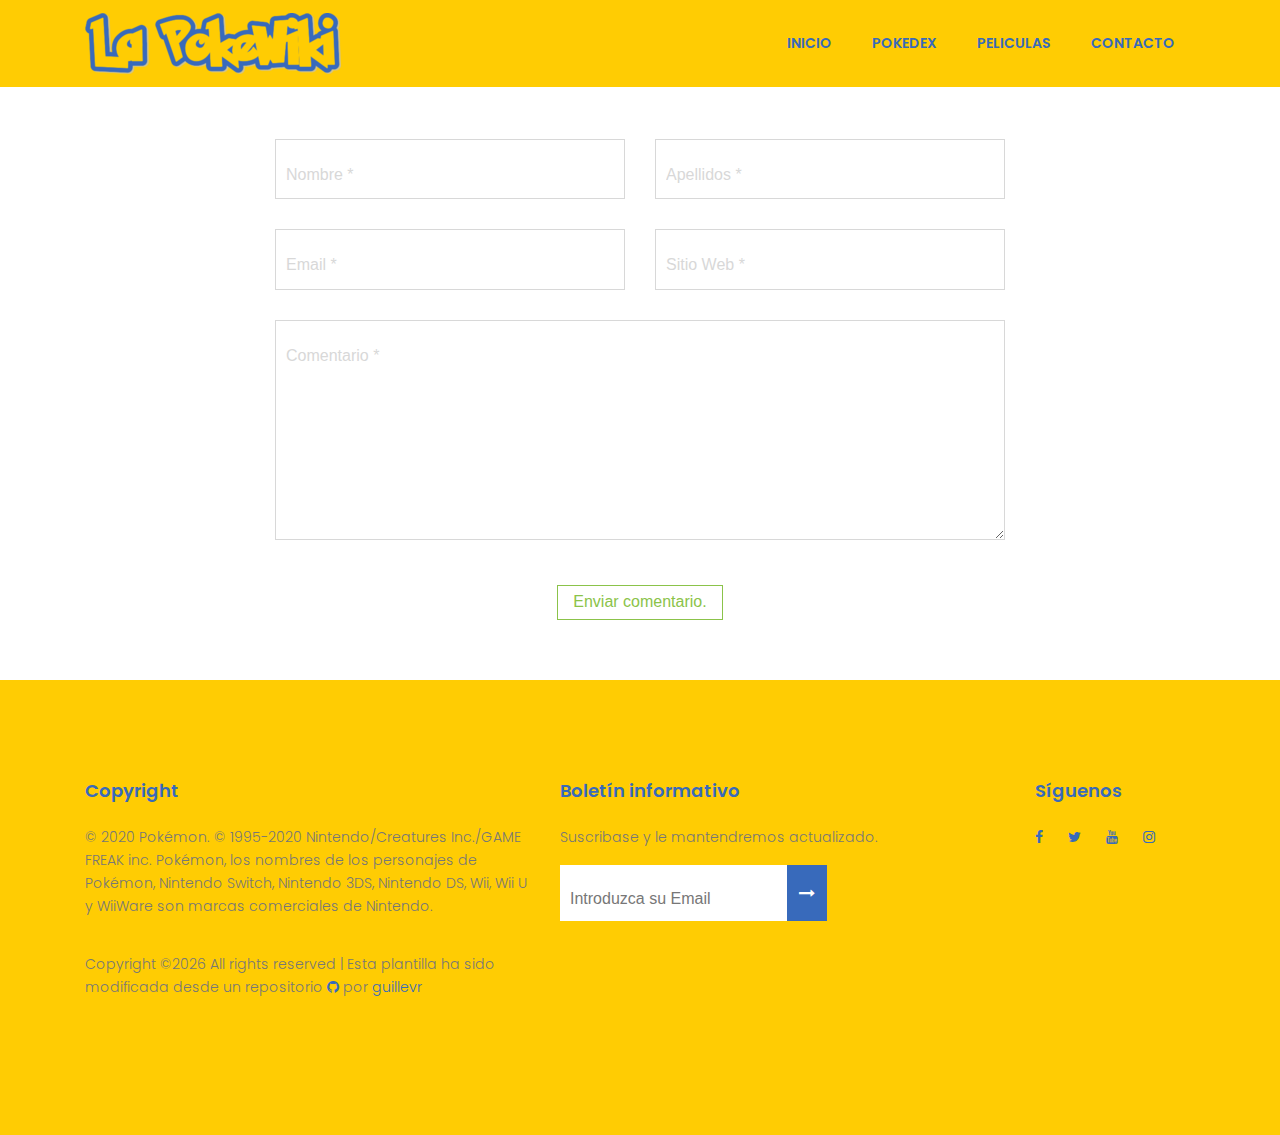
==== commit c279ff69: "Pequeñas modificaciones." ====
--- a/pokemon/formulario.html
+++ b/pokemon/formulario.html
@@ -34,6 +34,7 @@
     <!-- start banner Area -->
     <section class="banner-area" id="home">
       <!-- Start Header Area -->
+      <!-- ################ He hecho cambios aqui ################### -->
       <header class="default-header" style="background-color:#FFCC03">
         <nav class="navbar navbar-expand-lg  navbar-light">
           <div class="container">
@@ -47,7 +48,7 @@
               <div class="collapse navbar-collapse justify-content-end align-items-center" id="navbarSupportedContent">
                 <ul class="navbar-nav">
                 <!-- ################ He hecho cambios aqui ################### -->
-                  <li><a href="index.html" style="color:#386abb">Home</a></li>
+                  <li><a href="index.html" style="color:#386abb">Inicio</a></li>
                   <li><a href="pag_pokedex.html" style="color:#386abb">Pokedex</a></li>
                   <li><a href="peliculas.html" style="color:#386abb">Peliculas</a></li>
                   <li><a href="formulario.html" style="color:#386abb">Contacto</a></li>
--- a/pokemon/css/main.css
+++ b/pokemon/css/main.css
@@ -4,18 +4,24 @@
 /* Mobile Layout: 320px */
 /* Wide Mobile Layout: 480px */
 /* =================================== */
-/*  Basic Style 
+/*  Basic Style
 /* =================================== */
+
+
+/*** Aqui cambias el color de la seleccion del texto de toda la pagina ***/
+
 ::-moz-selection {
   /* Code for Firefox */
-  background-color: #b01afe;
+  background-color: #386abb;
   color: #fff;
 }
 
 ::selection {
-  background-color: #b01afe;
+  background-color: #386abb;
   color: #fff;
 }
+
+/*** -------------------------------------- ***/
 
 ::-webkit-input-placeholder {
   /* WebKit, Blink, Edge */
@@ -116,10 +122,13 @@
   background: #f9f9ff;
 }
 
+/*** Los cambios realizados aqui son para los estilos
+del los titulos. SOlo he cambiado el color ***/
+
 h1, h2, h3,
 h4, h5, h6 {
   font-family: "Poppins", sans-serif;
-  color: #222222;
+  color: #386abb;
   line-height: 1.2em !important;
   margin-bottom: 0;
   margin-top: 0;
@@ -132,8 +141,10 @@
   margin-top: 0;
   font-family: "Poppins", sans-serif;
   font-weight: 600;
-  color: #222222;
-}
+  color: #386abb;
+}
+
+/*** -------------------------------------------- ***/
 
 h1, .h1 {
   font-size: 36px;
@@ -809,9 +820,13 @@
   line-height: 1.5em;
 }
 
+/*** Aqui he cambiado tambien el color de la topografía ***/
+
 .typography h1, .typography h2, .typography h3, .typography h4, .typography h5, .typography h6 {
-  color: #777777;
-}
+  color: #386abb;
+}
+
+/*** ------------- ***/
 
 .button-area {
   background: #fff;
@@ -1186,17 +1201,22 @@
   line-height: 1.82em !important;
 }
 
+/*** Aqui cambias los atributos de la lista desordenada.
+En mi caso, solo le he cambiado el color del border. ***/
+
 .unordered-list li:before {
   content: "";
   position: absolute;
   width: 14px;
   height: 14px;
-  border: 3px solid #b01afe;
+  border: 3px solid #FFCC03;
   background: #fff;
   top: 4px;
   left: 0;
   border-radius: 50%;
 }
+
+/*** ----------------------------- ***/
 
 .ordered-list {
   margin-left: 30px;
@@ -1227,13 +1247,19 @@
   color: #777777;
 }
 
+/*** Aqui cambias todos los atributos de la lista ordenada
+pero del estilo Lista en numeros romanos.
+En mi caso solo he cambiado el color***/
+
 .ordered-list-roman li {
   margin-left: 30px;
   list-style-type: lower-roman;
-  color: #b01afe;
+  color: #386abb;
   font-weight: 500;
   line-height: 1.82em !important;
 }
+
+/*** ---------------------- ***/
 
 .ordered-list-roman li span {
   font-weight: 300;
@@ -1950,19 +1976,29 @@
   }
 }
 
+/*** Aqui cambiar 2 cosas. ***/
+
+/*** Aqui cambias el color del boton para enviar el email,
+el cual lo he modificado para que sea el color a juego con la pagina web. ***/
+
 .p1-gradient-bg, .primary-btn, .primary-btn2:hover, .single-feature:hover, .video-area .overlay-bg, .single-footer-widget .click-btn, .generic-banner {
-  background-image: -moz-linear-gradient(0deg, #b21aff 0%, #732bde 100%);
-  background-image: -webkit-linear-gradient(0deg, #b21aff 0%, #732bde 100%);
-  background-image: -ms-linear-gradient(0deg, #b21aff 0%, #732bde 100%);
-}
+  background-image: -moz-linear-gradient(0deg, #386abb 0%, #386abb 100%);
+  background-image: -webkit-linear-gradient(0deg, #386abb 0%, #386abb 100%);
+  background-image: -ms-linear-gradient(0deg, #386abb 0%, #386abb 100%);
+}
+
+/*** Aqui cambias el color "gradiente" el cual se combierte en rojo intenso
+cuando pasas el puntero sobre el, para que sepas cual vas a seleccionar. ***/
 
 .p1-gradient-color, .counter-left h2, .footer-social a:hover i, .single-footer-widget .bb-btn {
-  background: -moz-linear-gradient(0deg, #b21aff 0%, #732bde 100%);
-  background: -webkit-linear-gradient(0deg, #b21aff 0%, #732bde 100%);
-  background: -ms-linear-gradient(0deg, #b21aff 0%, #732bde 100%);
+  background: -moz-linear-gradient(0deg, #F80000 0%, #F80000 100%);
+  background: -webkit-linear-gradient(0deg, #F80000 0%, #F80000 100%);
+  background: -ms-linear-gradient(0deg, #F80000 0%, #F80000 100%);
   -webkit-background-clip: text;
   -webkit-text-fill-color: transparent;
 }
+
+/*** --------------------------------------- ***/
 
 .primary-btn {
   line-height: 42px;
@@ -2056,23 +2092,35 @@
   width: 100% !important;
 }
 
+/*** Aqui cambias el color de la cabezera PERO PARA EL TLF MOVIL.
+Solo se aplica a la pagina principal (index).
+Provoca en el tlf el mismo efecto que en el ordenador, primero cabezera
+transparente y luego color amarillo ***/
+
 @media (max-width: 992px) {
   .default-header {
-    background-color: #222;
-  }
-}
+    background-color: transparent;
+  }
+}
+
+/*** --------------------------- ***/
 
 .sticky-wrapper {
   height: 48px !important;
 }
+
+/*** Aqui cambias el color de la cabezera de la pagina index
+En mi caso, cambio el fondo a amarillo. ***/
 
 .is-sticky .default-header {
   -webkit-transition: all 0.3s ease 0s;
   -moz-transition: all 0.3s ease 0s;
   -o-transition: all 0.3s ease 0s;
   transition: all 0.3s ease 0s;
-  background-color: #222;
-}
+  background-color: #FFCC03;
+}
+
+/*** ------------------------------------- ***/
 
 .dropdown-item {
   font-size: 14px;
@@ -2543,17 +2591,23 @@
   margin-top: 0px;
 }
 
+/*** Aqui cambias el color de la parte de abajo, el pie de pagina (footer) ***/
+
 .footer-area {
   padding-top: 100px;
-  background-color: #222222;
-}
+  background-color: #FFCC03;
+}
+
+/*** Aqui cambias el color del h6 para todos los footer ***/
 
 h6 {
-  color: #fff;
+  color: #386abb;
   margin-bottom: 25px;
   font-size: 18px;
   font-weight: 600;
 }
+
+/*** ----------------------------------------------------- ***/
 
 .copy-right-text i, .copy-right-text a {
   color: #b01afe;
@@ -2567,25 +2621,32 @@
   transition: all 0.3s ease 0s;
 }
 
+/*** Aqui cambias el color de los emoticonos de las redes sociales. ***/
+
 .footer-social i {
-  color: #cccccc;
+  color: #386abb;
   -webkit-transition: all 0.3s ease 0s;
   -moz-transition: all 0.3s ease 0s;
   -o-transition: all 0.3s ease 0s;
   transition: all 0.3s ease 0s;
 }
 
+/*** ----------------------------------------- ***/
+
 @media (max-width: 991px) {
   .footer-social {
     text-align: left;
   }
 }
+
+/*** Aqui cambias el color del recuadro del boletin informatico
+(se encuentra en el footer). ***/
 
 .single-footer-widget input {
   border: none;
   width: 80%;
   font-weight: 300;
-  background: #191919;
+  background: #ffffff;
   color: #777;
   padding-left: 20px;
   border-radius: 0;
@@ -2593,8 +2654,10 @@
 }
 
 .single-footer-widget input:focus {
-  background-color: #191919;
-}
+  background-color: #ffffff;
+}
+
+/*** -------------------------------------- ***/
 
 .single-footer-widget .bb-btn {
   color: #fff;
@@ -2628,16 +2691,22 @@
   border: 0;
 }
 
+/*** Aqui cambias el color que se muestra a la hora de seleccionar un texto escrito
+en el recuadro de boletin informativo (se encuentra en el footer)
+Solo he cambiado el color del fondo (background) ***/
+
 .single-footer-widget ::-moz-selection {
   /* Code for Firefox */
-  background-color: #191919 !important;
+  background-color: #ffffff !important;
   color: #777777;
 }
 
 .single-footer-widget ::selection {
-  background-color: #191919 !important;
+  background-color: #ffffff !important;
   color: #777777;
 }
+
+/*** ----------------------------------------- ***/
 
 .single-footer-widget ::-webkit-input-placeholder {
   /* WebKit, Blink, Edge */
@@ -2687,9 +2756,15 @@
   padding-top: 20px;
 }
 
+/*** Aqui cambias el color del icono que he puesto en el footer.
+En la parte de COPYRIGHT, aparece el icono de github y mi nombre
+de usuario de github ***/
+
 .footer-text a, .footer-text i {
-  color: #b01afe;
-}
+  color: #386abb;
+}
+
+/*** ***/
 
 .whole-wrap {
   background-color: #fff;
